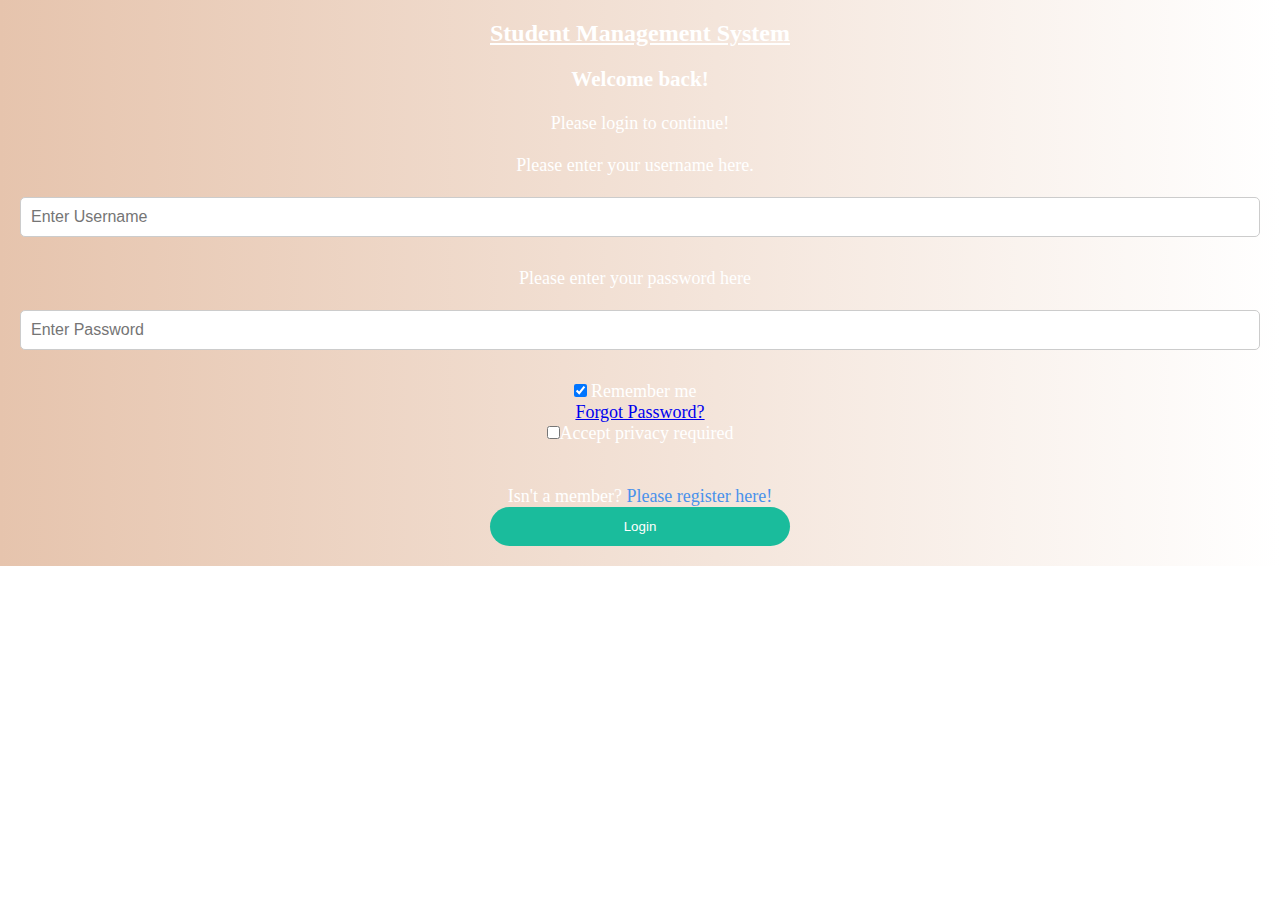
==== index.html @ 0545ee45 "update index" ====
<!DOCTYPE html>
<html lang="en">

<head>
    <title>Log in</title>
    <link rel="stylesheet" href="./css/login.css">

</head>

<body>
   
    <div class="right-side">
        <div class="form-container">
            <h1><u>Student Management System</u></h1>
            <form onsubmit="return checkPassword();" action="./php/login.php" method="post">

                <div class="headingsContainer">

                    <h3>Welcome back!</h3>
                    <br>
                    <p>Please login to continue!</p>
                    <br>
                </div>


                <div class="mainContainer">

                    <label for="username">Please enter your username here.</label><br><br>
                    <input type="text" placeholder="Enter Username" id="username" name="username" required>
                    <br><br>
                    <label>Please enter your password here</label><br><br>
                    <input type="password" placeholder="Enter Password" name="password" id="password" required>
                    <br>
                    <br>
                    <div class="subcontainer">
                        <label>
                            <input type="checkbox" checked="checked" name="remember"> Remember me
                        </label>
                        <p class="forgotpsd"> <a href="#">Forgot Password?</a></p>
                    </div>
                    <input id="checkBox" type="checkbox" onclick="enableButton2()">Accept privacy required <br>
                    <br /><br />

                    <p class="register">Isn't a member? <a href="./html/register.html"> Please register here!</a></p>
                </div>

                <center><input type="submit" id="submitBtn" value="Login"></center>
            </form>
        </div>
    </div>
</body>

</html>
---- css/login.css ----
.register {
    color: white;
    text-align: center;
  }

  .register a {
    color: rgb(74, 146, 235);
  }

  .register a:link {
    text-decoration: none;
  }

  /* Media queries for the responsiveness of the page */
  @media screen and (max-width: 600px) {
    form {
      width: 25rem;
    }
  }

  @media screen and (max-width: 400px) {
    form {
      width: 20rem;
    }
  }

  * {
    margin: 0;
    padding: 0;
    box-sizing: border-box;
  }



  .left-side {
    flex: 1;
    background: -webkit-linear-gradient(to right, #0000FF, #FF0000);
    background: linear-gradient(to right, #ADD8E6, #FFFFFF);
    background-image: url("https://static1.shine.com/l/m/images/blog/job_search_portals.png");
    background-repeat: no-repeat;
    background-size: cover;
    background-position: center;
  }

  #left-side-container img {
    max-width: 100%;
    max-height: 100%;
    object-fit: cover;
    object-position: center;
    width: 100%;
    height: 410px;
  }

  .right-side {
    background: -webkit-linear-gradient(to right, #ff9500, #FF0000);
    background: linear-gradient(to right, #e6c4ad, #FFFFFF);
    align-items: center;
    justify-content: center;
  }

  .form-container {
    text-align: center;
    font-size: 18px;
    color: white;
    padding: 20px;
  }

  .form-container h1 {
    font-size: 24px;
    margin-bottom: 20px;
  }

  .form-container input[type="text"],
  .form-container input[type="email"],
  .form-container input[type="password"],
  .form-container textarea,
  .form-container select {
    width: 100%;
    padding: 10px;
    margin-bottom: 10px;
    border-radius: 5px;
    border: 1px solid #ccc;
    box-sizing: border-box;
    font-size: 16px;
  }

  .form-container input[type="radio"] {
    margin: 0 5px;
  }

  .form-container label {
    display: inline-block;
    margin-right: 10px;
    color: white;
  }



  #submitBtn {
    border-radius: 40px;
    padding: 12px 12px;
    width: 300px;
    background-color: #1abc9c;
    color: white;
    border: none;
    cursor: pointer;
  }

  @media screen and (max-width: 600px) {
    form {
      width: 25rem;
    }

  }

  @media screen and (max-width: 400px) {
    form {
      width: 20rem;
    }
  }

  .logingimage {
    object-fit: fill;
  }


  .loginswitch {
    display: flex;
    justify-content: center; 
  }

  .loginswitch .container {
    display: block;
    position: relative;
    padding-left: 35px;
    margin-bottom: 12px;
    cursor: pointer;
    font-size: 18px;
    -webkit-user-select: none;
    -moz-user-select: none;
    -ms-user-select: none;
    user-select: none;
    margin-right: 40px;
  }

  /* Hide the browser's default radio button */
  .loginswitch .container input {
    position: absolute;
    opacity: 0;
    cursor: pointer;
  }

  /* Create a custom radio button */
  .loginswitch .checkmark {
    position: absolute;
    top: 0;
    left: 0;
    height: 25px;
    width: 25px;
    background-color: #eee;
    border-radius: 50%;
  }

  /* On mouse-over, add a grey background color */
  .loginswitch .container:hover input~.checkmark {
    background-color: #ccc;
  }

  /* When the radio button is checked, add a blue background */
  .loginswitch .container input:checked~.checkmark {
    background-color: #2196F3;
  }

  /* Create the indicator (the dot/circle - hidden when not checked) */
  .loginswitch .checkmark:after {
    content: "";
    position: absolute;
    display: none;
  }

  /* Show the indicator (dot/circle) when checked */
  .loginswitch .container input:checked~.checkmark:after {
    display: block;
  }

  /* Style the indicator (dot/circle) */
  .loginswitch .container .checkmark:after {
    top: 9px;
    left: 9px;
    width: 8px;
    height: 8px;
    border-radius: 50%;
    background: white;
  }
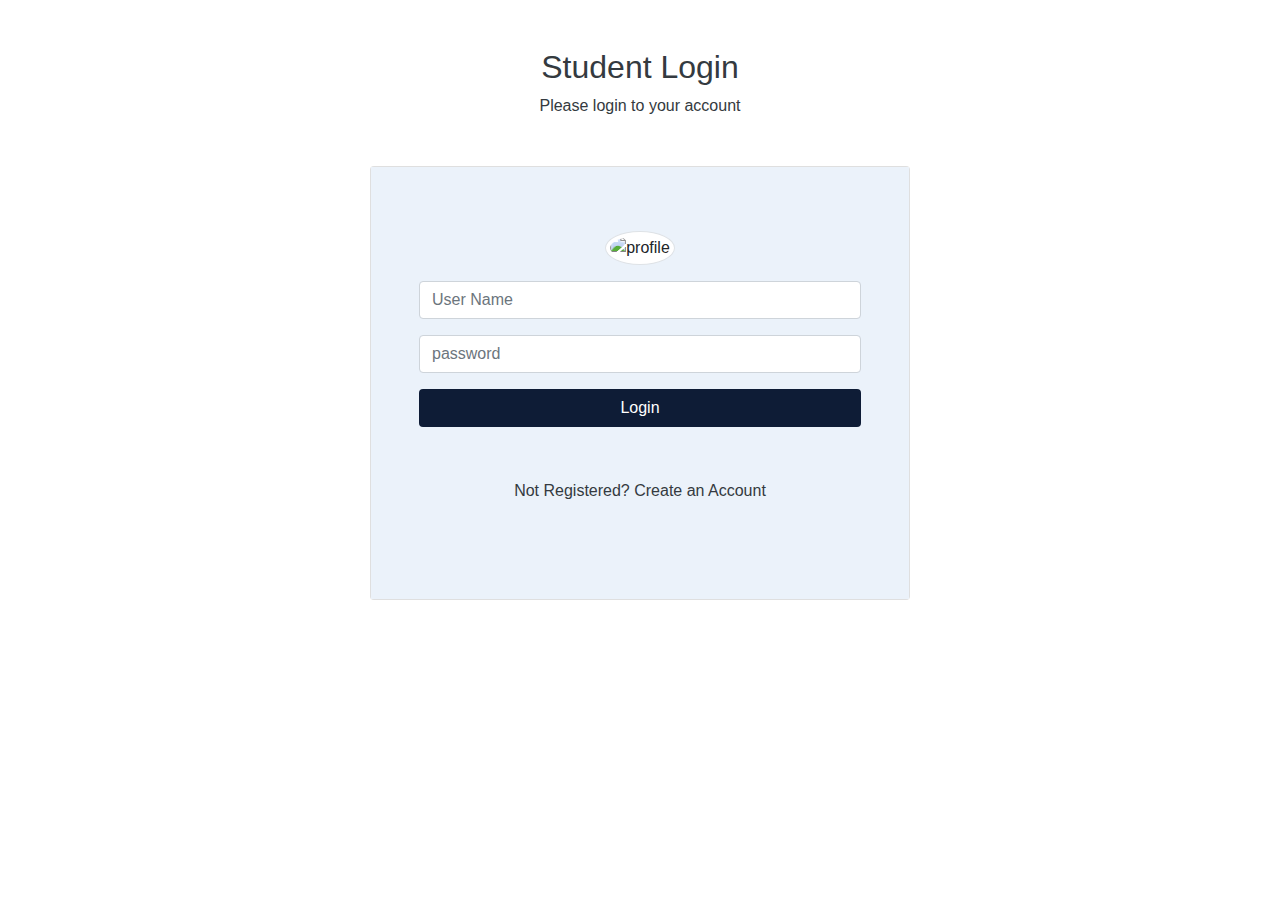
==== commit fee14d35: "loginpage" ====
--- a/index.html
+++ b/index.html
@@ -4,50 +4,53 @@
 <head>
     <title>Log in</title>
     <link rel="stylesheet" href="./css/login.css">
-
+    <link rel="stylesheet" href="https://cdn.jsdelivr.net/npm/bootstrap@4.0.0/dist/css/bootstrap.min.css"
+    integrity="sha384-Gn5384xqQ1aoWXA+058RXPxPg6fy4IWvTNh0E263XmFcJlSAwiGgFAW/dAiS6JXm" crossorigin="anonymous">
 </head>
 
 <body>
-   
-    <div class="right-side">
-        <div class="form-container">
-            <h1><u>Student Management System</u></h1>
-            <form onsubmit="return checkPassword();" action="./php/login.php" method="post">
 
-                <div class="headingsContainer">
-
-                    <h3>Welcome back!</h3>
-                    <br>
-                    <p>Please login to continue!</p>
-                    <br>
+    <div class="container">
+        <div class="row">
+          <div class="col-md-6 offset-md-3">
+            <h2 class="text-center text-dark mt-5">Student Login</h2>
+            <div class="text-center mb-5 text-dark">Please login to your account</div>
+            <div class="card my-5">
+    
+              <form class="card-body cardbody-color p-lg-5" onsubmit="return checkPassword();" action="./php/login.php" method="post">
+    
+                <div class="text-center">
+                  <img src="https://cdn.pixabay.com/photo/2016/03/31/19/56/avatar-1295397__340.png" class="img-fluid profile-image-pic img-thumbnail rounded-circle my-3"
+                    width="200px" alt="profile">
                 </div>
-
-
-                <div class="mainContainer">
-
-                    <label for="username">Please enter your username here.</label><br><br>
-                    <input type="text" placeholder="Enter Username" id="username" name="username" required>
-                    <br><br>
-                    <label>Please enter your password here</label><br><br>
-                    <input type="password" placeholder="Enter Password" name="password" id="password" required>
-                    <br>
-                    <br>
-                    <div class="subcontainer">
-                        <label>
-                            <input type="checkbox" checked="checked" name="remember"> Remember me
-                        </label>
-                        <p class="forgotpsd"> <a href="#">Forgot Password?</a></p>
-                    </div>
-                    <input id="checkBox" type="checkbox" onclick="enableButton2()">Accept privacy required <br>
-                    <br /><br />
-
-                    <p class="register">Isn't a member? <a href="./html/register.html"> Please register here!</a></p>
+    
+                <div class="mb-3">
+                  <input type="text" class="form-control" id="Username" name="username" aria-describedby="emailHelp"
+                    placeholder="User Name">
                 </div>
-
-                <center><input type="submit" id="submitBtn" value="Login"></center>
-            </form>
+                <div class="mb-3">
+                  <input type="password" class="form-control" id="password" placeholder="password"  name="password">
+                </div>
+                <div class="text-center"><button type="submit" class="btn btn-color px-5 mb-5 w-100">Login</button></div>
+                <div id="emailHelp" class="form-text text-center mb-5 text-dark">Not
+                  Registered? <a href="./html/register.html" class="text-dark fw-bold"> Create an
+                    Account</a>
+                </div>
+              </form>
+            </div>
+    
+          </div>
         </div>
-    </div>
+      </div>
+      <script src="https://code.jquery.com/jquery-3.2.1.slim.min.js"
+      integrity="sha384-KJ3o2DKtIkvYIK3UENzmM7KCkRr/rE9/Qpg6aAZGJwFDMVNA/GpGFF93hXpG5KkN"
+      crossorigin="anonymous"></script>
+    <script src="https://cdn.jsdelivr.net/npm/popper.js@1.12.9/dist/umd/popper.min.js"
+      integrity="sha384-ApNbgh9B+Y1QKtv3Rn7W3mgPxhU9K/ScQsAP7hUibX39j7fakFPskvXusvfa0b4Q"
+      crossorigin="anonymous"></script>
+    <script src="https://cdn.jsdelivr.net/npm/bootstrap@4.0.0/dist/js/bootstrap.min.js"
+      integrity="sha384-JZR6Spejh4U02d8jOt6vLEHfe/JQGiRRSQQxSfFWpi1MquVdAyjUar5+76PVCmYl"
+      crossorigin="anonymous"></script>
 </body>
 
 </html>--- a/css/login.css
+++ b/css/login.css
@@ -1,195 +1,21 @@
+.btn-color{
+  background-color: #0e1c36;
+  color: #fff;
+  
+}
 
-  .register {
-    color: white;
-    text-align: center;
-  }
-
-  .register a {
-    color: rgb(74, 146, 235);
-  }
-
-  .register a:link {
-    text-decoration: none;
-  }
-
-  /* Media queries for the responsiveness of the page */
-  @media screen and (max-width: 600px) {
-    form {
-      width: 25rem;
-    }
-  }
-
-  @media screen and (max-width: 400px) {
-    form {
-      width: 20rem;
-    }
-  }
-
-  * {
-    margin: 0;
-    padding: 0;
-    box-sizing: border-box;
-  }
+.profile-image-pic{
+  height: 200px;
+  width: 200px;
+  object-fit: cover;
+}
 
 
 
-  .left-side {
-    flex: 1;
-    background: -webkit-linear-gradient(to right, #0000FF, #FF0000);
-    background: linear-gradient(to right, #ADD8E6, #FFFFFF);
-    background-image: url("https://static1.shine.com/l/m/images/blog/job_search_portals.png");
-    background-repeat: no-repeat;
-    background-size: cover;
-    background-position: center;
-  }
+.cardbody-color{
+  background-color: #ebf2fa;
+}
 
-  #left-side-container img {
-    max-width: 100%;
-    max-height: 100%;
-    object-fit: cover;
-    object-position: center;
-    width: 100%;
-    height: 410px;
-  }
-
-  .right-side {
-    background: -webkit-linear-gradient(to right, #ff9500, #FF0000);
-    background: linear-gradient(to right, #e6c4ad, #FFFFFF);
-    align-items: center;
-    justify-content: center;
-  }
-
-  .form-container {
-    text-align: center;
-    font-size: 18px;
-    color: white;
-    padding: 20px;
-  }
-
-  .form-container h1 {
-    font-size: 24px;
-    margin-bottom: 20px;
-  }
-
-  .form-container input[type="text"],
-  .form-container input[type="email"],
-  .form-container input[type="password"],
-  .form-container textarea,
-  .form-container select {
-    width: 100%;
-    padding: 10px;
-    margin-bottom: 10px;
-    border-radius: 5px;
-    border: 1px solid #ccc;
-    box-sizing: border-box;
-    font-size: 16px;
-  }
-
-  .form-container input[type="radio"] {
-    margin: 0 5px;
-  }
-
-  .form-container label {
-    display: inline-block;
-    margin-right: 10px;
-    color: white;
-  }
-
-
-
-  #submitBtn {
-    border-radius: 40px;
-    padding: 12px 12px;
-    width: 300px;
-    background-color: #1abc9c;
-    color: white;
-    border: none;
-    cursor: pointer;
-  }
-
-  @media screen and (max-width: 600px) {
-    form {
-      width: 25rem;
-    }
-
-  }
-
-  @media screen and (max-width: 400px) {
-    form {
-      width: 20rem;
-    }
-  }
-
-  .logingimage {
-    object-fit: fill;
-  }
-
-
-  .loginswitch {
-    display: flex;
-    justify-content: center; 
-  }
-
-  .loginswitch .container {
-    display: block;
-    position: relative;
-    padding-left: 35px;
-    margin-bottom: 12px;
-    cursor: pointer;
-    font-size: 18px;
-    -webkit-user-select: none;
-    -moz-user-select: none;
-    -ms-user-select: none;
-    user-select: none;
-    margin-right: 40px;
-  }
-
-  /* Hide the browser's default radio button */
-  .loginswitch .container input {
-    position: absolute;
-    opacity: 0;
-    cursor: pointer;
-  }
-
-  /* Create a custom radio button */
-  .loginswitch .checkmark {
-    position: absolute;
-    top: 0;
-    left: 0;
-    height: 25px;
-    width: 25px;
-    background-color: #eee;
-    border-radius: 50%;
-  }
-
-  /* On mouse-over, add a grey background color */
-  .loginswitch .container:hover input~.checkmark {
-    background-color: #ccc;
-  }
-
-  /* When the radio button is checked, add a blue background */
-  .loginswitch .container input:checked~.checkmark {
-    background-color: #2196F3;
-  }
-
-  /* Create the indicator (the dot/circle - hidden when not checked) */
-  .loginswitch .checkmark:after {
-    content: "";
-    position: absolute;
-    display: none;
-  }
-
-  /* Show the indicator (dot/circle) when checked */
-  .loginswitch .container input:checked~.checkmark:after {
-    display: block;
-  }
-
-  /* Style the indicator (dot/circle) */
-  .loginswitch .container .checkmark:after {
-    top: 9px;
-    left: 9px;
-    width: 8px;
-    height: 8px;
-    border-radius: 50%;
-    background: white;
-  }+a{
+  text-decoration: none;
+}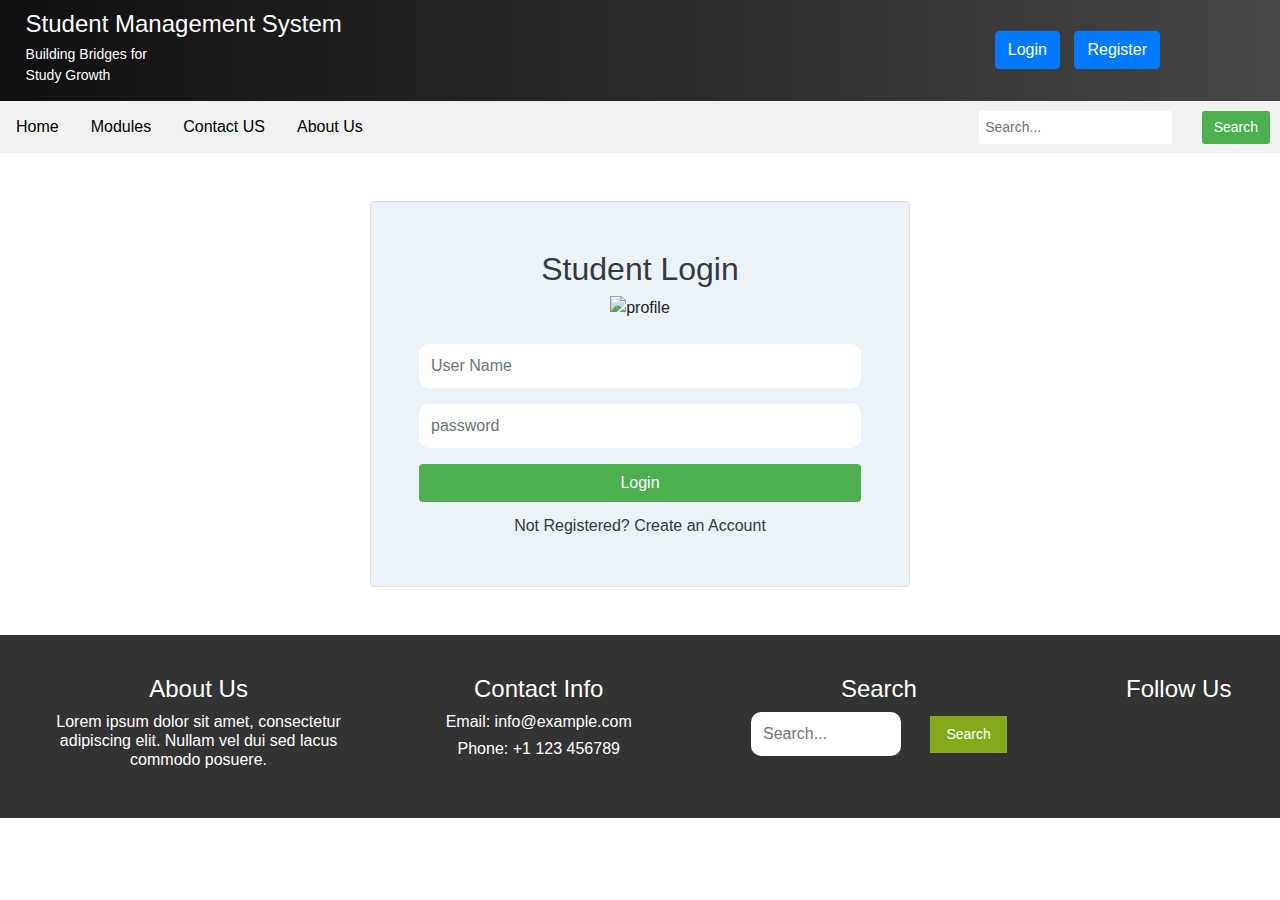
==== commit 4f1d8bba: "loginpage" ====
--- a/index.html
+++ b/index.html
@@ -3,25 +3,55 @@
 
 <head>
     <title>Log in</title>
+    <link rel="icon" href="https://cdn-icons-png.flaticon.com/512/354/354637.png" />
     <link rel="stylesheet" href="./css/login.css">
+    <link rel="stylesheet" href="./css/register.css">
     <link rel="stylesheet" href="https://cdn.jsdelivr.net/npm/bootstrap@4.0.0/dist/css/bootstrap.min.css"
     integrity="sha384-Gn5384xqQ1aoWXA+058RXPxPg6fy4IWvTNh0E263XmFcJlSAwiGgFAW/dAiS6JXm" crossorigin="anonymous">
 </head>
 
 <body>
 
+    <div class="header">
+        <div class="header-left1">
+          <span>
+            <h4>Student Management System</h4>
+          </span>
+          <p class="buil">Building Bridges for <br> Study Growth</p>
+        </div>
+        <div class="header-right1">
+    
+          <a href="index.html" class="btn btn-primary btn-custom me">Login</a>
+          <a href="./html/register.html" class="btn btn-primary btn-custom me">Register</a>
+        </div>
+      </div>
+      <nav>
+        <ul class="navigation">
+          <li><a href="last_site.html">Home</a></li>
+          <li><a href="vacancy_page.php">Modules</a></li>
+          <li><a href="web.php">Contact US</a></li>
+          <li><a href="aboutus.html">About Us</a></li>
+          <li class="search">
+            <form>
+              <input type="text" placeholder="Search...">
+              <button type="submit">Search</button>
+            </form>
+          </li>
+        </ul>
+      </nav>
+
     <div class="container">
         <div class="row">
           <div class="col-md-6 offset-md-3">
-            <h2 class="text-center text-dark mt-5">Student Login</h2>
-            <div class="text-center mb-5 text-dark">Please login to your account</div>
+           
             <div class="card my-5">
     
+               
               <form class="card-body cardbody-color p-lg-5" onsubmit="return checkPassword();" action="./php/login.php" method="post">
-    
+                <h2 class="text-center text-dark ">Student Login</h2>
                 <div class="text-center">
-                  <img src="https://cdn.pixabay.com/photo/2016/03/31/19/56/avatar-1295397__340.png" class="img-fluid profile-image-pic img-thumbnail rounded-circle my-3"
-                    width="200px" alt="profile">
+                  <img src="https://pnghq.com/wp-content/uploads/2023/01/login_button_png_16_5536.png" class=" mb-4"
+                    style="height: 100px;" alt="profile">
                 </div>
     
                 <div class="mb-3">
@@ -31,8 +61,8 @@
                 <div class="mb-3">
                   <input type="password" class="form-control" id="password" placeholder="password"  name="password">
                 </div>
-                <div class="text-center"><button type="submit" class="btn btn-color px-5 mb-5 w-100">Login</button></div>
-                <div id="emailHelp" class="form-text text-center mb-5 text-dark">Not
+                <div class="text-center"><button type="submit" class="btn btn-color px-5 mb-2 w-100">Login</button></div>
+                <div id="emailHelp" class="form-text text-center text-dark">Not
                   Registered? <a href="./html/register.html" class="text-dark fw-bold"> Create an
                     Account</a>
                 </div>
@@ -42,6 +72,32 @@
           </div>
         </div>
       </div>
+      
+  <footer class="footer">
+    <div class="footer-content">
+      <h4>About Us</h4>
+      <h6>Lorem ipsum dolor sit amet, consectetur adipiscing elit. Nullam vel dui sed lacus commodo posuere.</h6>
+    </div>
+    <div class="footer-content">
+      <h4>Contact Info</h4>
+      <h6>Email: info@example.com</h6>
+      <h6>Phone: +1 123 456789</h6>
+    </div>
+    <div class="footer-content search-bar1">
+      <h4>Search</h4>
+      <form action="#" method="get">
+        <input type="text" placeholder="Search..." class="w-50">
+        <button type="submit">Search</button>
+      </form>
+    </div>
+    <div class="footer-content">
+      <h4>Follow Us</h4>
+      <div class="social-media">
+
+      </div>
+    </div>
+  </footer>
+
       <script src="https://code.jquery.com/jquery-3.2.1.slim.min.js"
       integrity="sha384-KJ3o2DKtIkvYIK3UENzmM7KCkRr/rE9/Qpg6aAZGJwFDMVNA/GpGFF93hXpG5KkN"
       crossorigin="anonymous"></script>
--- a/css/register.css
+++ b/css/register.css
@@ -0,0 +1,416 @@
+.header-buttons button {
+  padding: 10px 20px;
+  background-color: #f2f2f2;
+  border: none;
+  border-radius: 5px;
+  cursor: pointer;
+}
+
+.header-buttons #login-btn {
+  background-color: #e74c3c;
+  color: #fff;
+}
+
+.header-buttons #register-btn {
+  background-color: #3498db;
+  color: #fff;
+}
+
+/*header btn*/
+
+/*nav bar*/
+.navbar {
+  background-color: #333;
+  overflow: hidden;
+  font-size: 20px;
+}
+
+
+/*end of nav*/
+
+
+* {
+  margin: 0;
+  padding: 0;
+  box-sizing: border-box;
+}
+
+body {
+  background-color: #765f5f;
+  display: flex;
+  flex-direction: column;
+  min-height: 95vh;
+}
+
+
+.bodycsss {
+  background-image: url(https://e0.pxfuel.com/wallpapers/238/691/desktop-wallpaper-wiki-plain-blue-background-pic-wpe006182-springfield-education-association-wikipedia-thumbnail.jpg);
+background-size: cover;
+background-repeat: no-repeat;
+}
+.bodycsss .bodypart{
+background-color: #b3b3b3a9;
+}
+
+.content-wrapper {
+  flex: 1;
+  display: flex;
+  justify-content: center;
+}
+
+h6 {
+  font-size: 47px;
+  font-family: "Brush Script MT", cursive;
+}
+
+
+.form-container {
+  text-align: center;
+  font-size: 14px;
+  color: black;
+  font-family: "Verdana";
+  padding: 20px;
+  max-width: 500px;
+}
+
+.logo {
+  height: 70px;
+  width: 70px;
+}
+
+h1 {
+  font-size: 15px;
+  text-align: center;
+}
+
+.logo-container {
+  position: absolute;
+  top: 0;
+  right: 0;
+  transform: translate(50%, -50%);
+  display: flex;
+  align-items: center;
+  justify-content: center;
+  height: 100%;
+  margin-inline-end: 70px;
+  margin-top: 35px;
+}
+
+/*dot nav*/
+
+.dot {
+  height: 15px;
+  width: 15px;
+  margin: 0 2px;
+  background-color: #bbb;
+  border-radius: 50%;
+  display: inline-block;
+  transition: background-color 0.8s ease;
+
+
+}
+
+/*dot nav ends*/
+.fade {
+  animation-name: fade;
+  animation-duration: 2.5s;
+}
+
+.mySlides {
+  display: none;
+}
+
+img {
+  vertical-align: middle;
+}
+
+
+.slideshow-container {
+  max-width: 1000px;
+  position: relative;
+  margin: auto;
+}
+
+#left-side-container img {
+  max-width: 100%;
+  max-height: 100%;
+  object-fit: cover;
+  object-position: center;
+  width: 100%;
+  height: 810px;
+}
+
+.text {
+  color: #f2f2f2;
+  font-size: 15px;
+  padding: 8px 12px;
+  position: absolute;
+  bottom: 8px;
+  width: 100%;
+  text-align: center;
+}
+
+input[type="text"],
+input[type="email"],
+input[type="password"],
+input[type="date"],
+textarea {
+  border-radius: 10px;
+  padding: 10px 12px;
+  border: none;
+  margin-right: 25px;
+}
+
+input[type="date"] {
+  width: 27%;
+}
+
+.right-side form {
+  width: 45rem;
+  margin: auto;
+  color: black;
+  align: center;
+  backdrop-filter: blur(16px) saturate(180%);
+  -webkit-backdrop-filter: blur(16px) saturate(180%);
+  background-color: rgba(11, 15, 13, 0.582);
+  border-radius: 12px;
+  border: 1px solid rgba(255, 255, 255, 0.125);
+  padding: 15px;
+}
+
+#submitBtn {
+  border-radius: 40px;
+  padding: 12px 12px;
+  width: 300px;
+  background-color: #1abc9c;
+  color: white;
+  border: none;
+  cursor: pointer;
+}
+
+.numbertext {
+  color: #f2f2f2;
+  font-size: 12px;
+  padding: 8px 12px;
+  position: absolute;
+  top: 0;
+}
+
+.footer {
+  background-color: #333;
+  color: #fff;
+  padding: 40px 0;
+  display: flex;
+  justify-content: space-around;
+  align-items: flex-start;
+}
+
+.footer-content {
+  max-width: 300px;
+  text-align: center;
+}
+
+h3 {
+  font-size: 24px;
+  margin-bottom: 20px;
+}
+
+h5 {
+  font-size: 16px;
+  margin-bottom: 10px;
+}
+
+
+.social-media {
+  display: flex;
+  justify-content: center;
+}
+
+.social-media a {
+  color: #fff;
+  font-size: 20px;
+  margin: 0 10px;
+}
+
+.social-media a:hover {
+  color: #ff9800;
+}
+
+.search-bar1 {
+  text-align: center;
+}
+
+.search-bar1 form {
+  padding-bottom: 10px;
+  display: inline-block;
+}
+
+.search-bar1 input[type="text"] {}
+
+.search-bar1 button {
+
+  padding: 8px 16px;
+  font-size: 14px;
+  background-color: #84aa1a;
+  color: #fff;
+  border: none;
+  cursor: pointer;
+}
+
+
+
+
+@media screen and (max-width: 600px) {
+  form {
+    width: 25rem;
+  }
+
+}
+
+@media screen and (max-width: 400px) {
+  form {
+    width: 20rem;
+  }
+}
+
+label {
+  display: inline-block;
+  width: 150px;
+  text-align: left;
+}
+
+body {
+  font-family: sans-serif;
+  background-color: #e0d5c4;
+  margin: 0;
+  padding: 0;
+}
+
+.header1 {
+  background-color: #f1f1f1;
+  /*navbarcolor= #f1f1f1*/
+}
+
+.navigation {
+  list-style-type: none;
+  margin: 0;
+  padding: 0;
+  overflow: hidden;
+  background-color: #f1f1f1;
+}
+
+.navigation li {
+  float: left;
+}
+
+.navigation li a {
+  display: block;
+  color: #000000;
+  text-align: center;
+  padding: 14px 16px;
+  text-decoration: none;
+}
+
+.navigation .search {
+  float: right;
+  margin-right: 10px;
+  padding-top: 10px;
+}
+
+.navigation input[type="text"] {
+  padding: 6px;
+  border: none;
+  border-radius: 3px;
+  font-size: 14px;
+}
+
+.navigation button[type="submit"] {
+  padding: 6px 12px;
+  background-color: #4CAF50;
+  color: white;
+  border: none;
+  border-radius: 3px;
+  font-size: 14px;
+  cursor: pointer;
+}
+
+
+
+
+/* nav bar */
+
+
+
+
+.header1 {
+  display: flex;
+  align-items: center;
+  height: 60px;
+  background-image: linear-gradient(to right, #034af0, #f65105);
+  padding: 0 20px;
+  padding-top: 10px;
+}
+
+.header-left1 {
+
+  flex: 1;
+}
+
+.btn-custom {
+  background-color: #45a049;
+  border-radius: 5px;
+  padding: 10px 20px;
+  font-size: 16px;
+  border: none;
+  cursor: pointer;
+}
+
+.btn-custom:hover {
+  background-color: #45a049;
+}
+
+/* CSS for header */
+.header {
+  display: flex;
+  justify-content: space-between;
+  align-items: center;
+  background-image: linear-gradient(to right, #0f0f0f, #464647);
+  padding: 10px;
+  color: #fff;
+  padding-left: 2%;
+}
+
+.header-left1 {
+  flex-grow: 1;
+}
+
+.header-left1 h4 {
+  margin: 0;
+}
+
+.buil {
+  font-size: 14px;
+  margin: 5px 0;
+}
+
+.header-right1 {
+  flex-grow: 1;
+  text-align: right;
+  margin-right: 100px;
+}
+
+.btn {
+  display: inline-block;
+  padding: 8px 16px;
+  text-align: center;
+  text-decoration: none;
+  background-color: #4CAF50;
+  color: white;
+  border-radius: 4px;
+}
+
+.btn-custom {
+  margin-right: 10px;
+}
+
+/* Additional CSS styling can be added for other elements in the code */